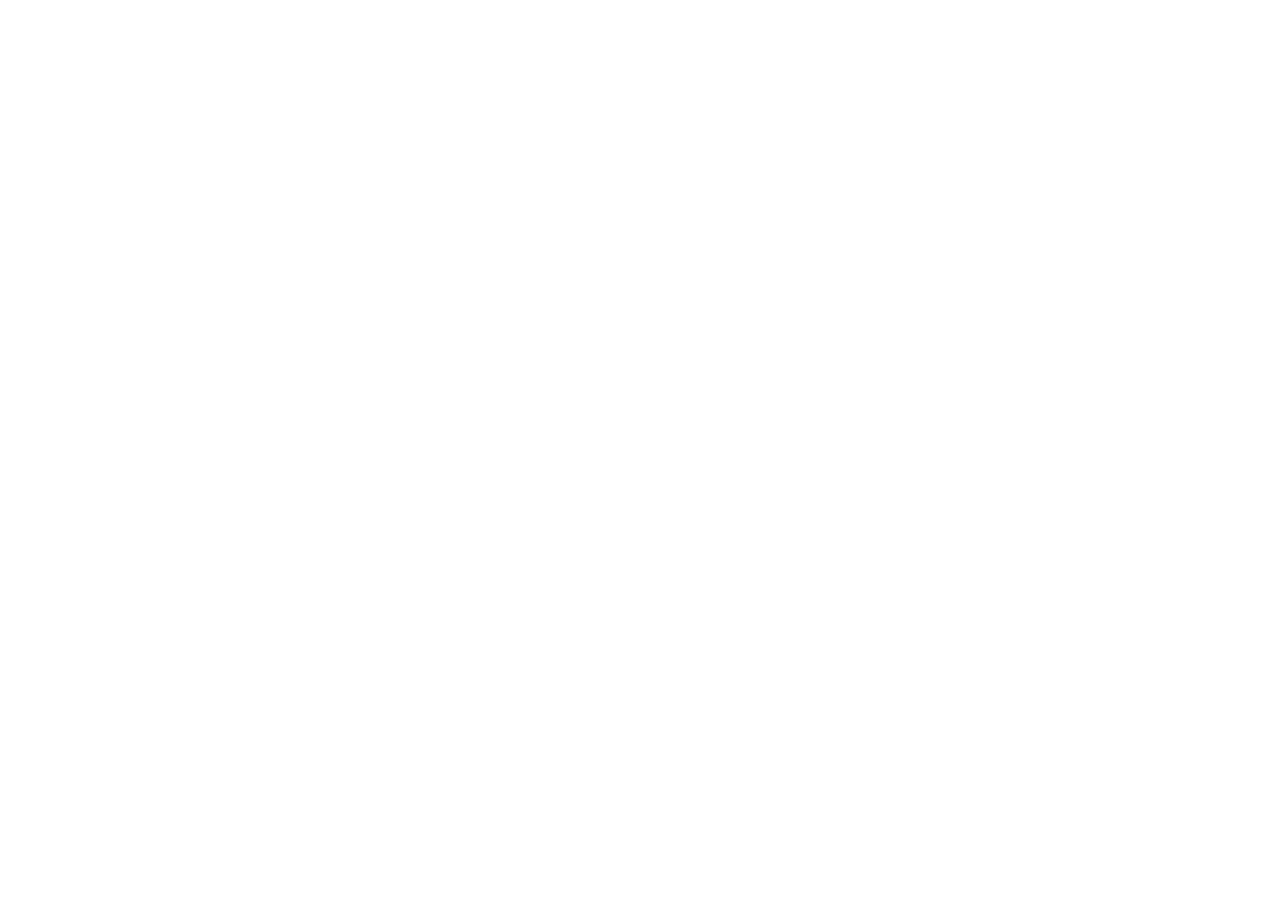
==== index.html @ b6c7e899 "define the color palette" ====
<!DOCTYPE html>
<html lang="en">
  <head>
    <meta charset="UTF-8" />
    <meta http-equiv="X-UA-Compatible" content="IE=edge" />
    <meta name="viewport" content="width=device-width, initial-scale=1.0" />
    <title>Document</title>
    <link rel="stylesheet" href="assets/css/normalize.css" />
    <link rel="stylesheet" href="assets/css/styles.css" />
  </head>
  <body></body>
</html>
---- assets/css/styles.css ----
/* global variable */
:root {
  --color-primary: #2584ff;
  --color-secondary: #00d9ff;
  --color-accent: #ff3400;
  --color-headings: #1b0760;
  --color-body: #918ca4;
}
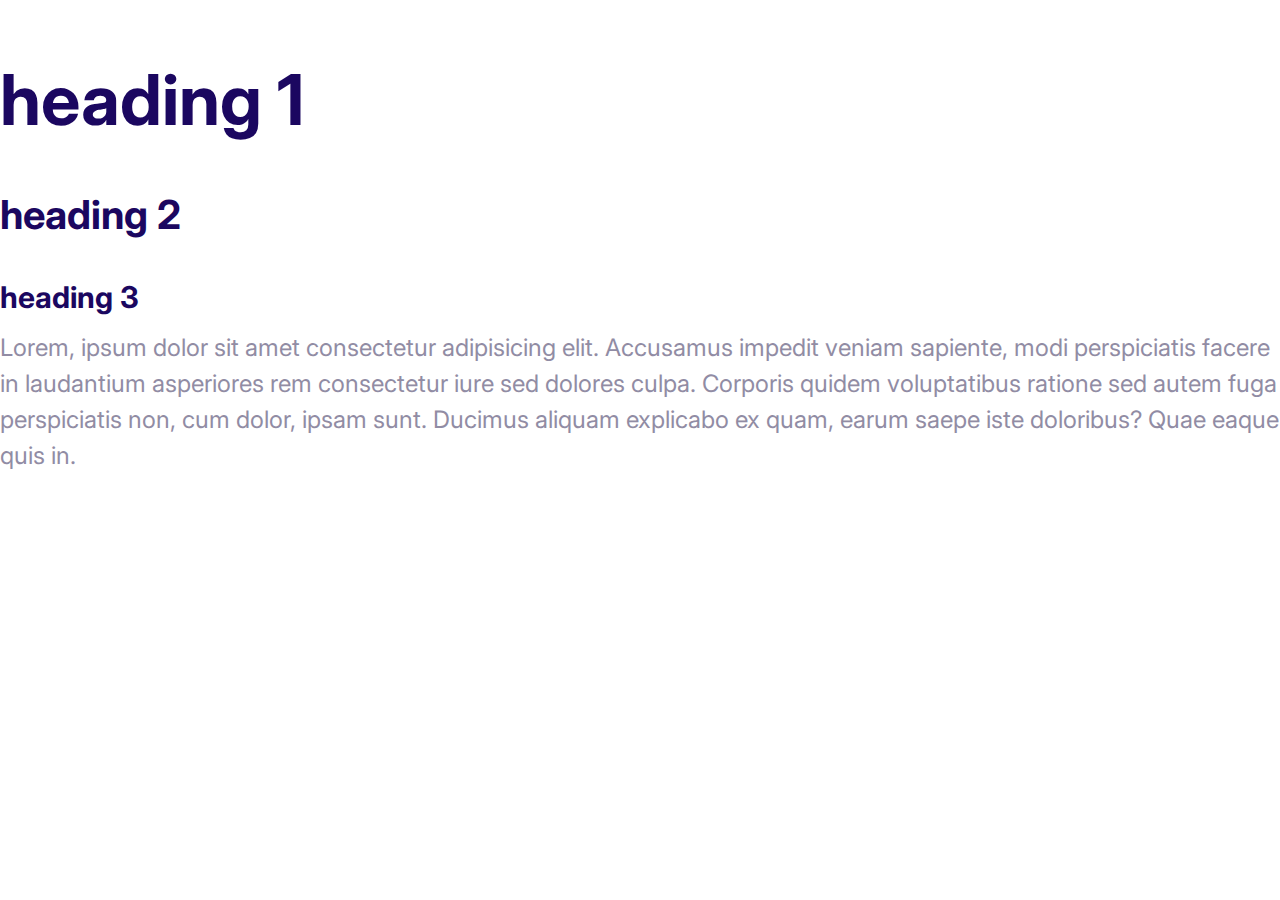
==== commit d5903859: "define the styles for the fonts." ====
--- a/index.html
+++ b/index.html
@@ -5,8 +5,28 @@
     <meta http-equiv="X-UA-Compatible" content="IE=edge" />
     <meta name="viewport" content="width=device-width, initial-scale=1.0" />
     <title>Document</title>
+    <!-- link of -->
+    <font
+      ><link rel="preconnect" href="https://fonts.googleapis.com" />
+      <link rel="preconnect" href="https://fonts.gstatic.com" crossorigin />
+      <link
+        href="https://fonts.googleapis.com/css2?family=Great+Vibes&family=Inter:wght@400;700&family=Rock+Salt&display=swap"
+        rel="stylesheet"
+    /></font>
+    <!-- ---------------------- -->
     <link rel="stylesheet" href="assets/css/normalize.css" />
     <link rel="stylesheet" href="assets/css/styles.css" />
   </head>
-  <body></body>
+  <body>
+    <h1>heading 1</h1>
+    <h2>heading 2</h2>
+    <h3>heading 3</h3>
+    <p>
+      Lorem, ipsum dolor sit amet consectetur adipisicing elit. Accusamus
+      impedit veniam sapiente, modi perspiciatis facere in laudantium asperiores
+      rem consectetur iure sed dolores culpa. Corporis quidem voluptatibus
+      ratione sed autem fuga perspiciatis non, cum dolor, ipsam sunt. Ducimus
+      aliquam explicabo ex quam, earum saepe iste doloribus? Quae eaque quis in.
+    </p>
+  </body>
 </html>
--- a/assets/css/styles.css
+++ b/assets/css/styles.css
@@ -1,3 +1,7 @@
+/* 62.5% of 16px = 10px */
+html {
+  font-size: 62.5%;
+}
 /* global variable */
 :root {
   --color-primary: #2584ff;
@@ -6,3 +10,44 @@
   --color-headings: #1b0760;
   --color-body: #918ca4;
 }
+body {
+  font-family: Inter, Arial, Helvetica, sans-serif;
+  color: var(--color-body);
+  font-size: 2.4rem;
+  /* one and half times the current font size (space between line) */
+  line-height: 1.5;
+}
+h1,
+h2,
+h3 {
+  color: var(--color-headings);
+  margin-bottom: 1rem;
+}
+/* rem is responsive while px is static */
+h1 {
+  font-size: 7rem;
+}
+h2 {
+  font-size: 4rem;
+}
+h3 {
+  font-size: 3rem;
+}
+p {
+  margin-top: 0;
+}
+/* At first for mobile first and the desktop. here is for desktop */
+@media screen and (min-width: 1024) {
+  body {
+    font-size: 1.8rem;
+  }
+  h1 {
+    font-size: 8rem;
+  }
+  h2 {
+    font-size: 4rem;
+  }
+  h3 {
+    font-size: 2.4rem;
+  }
+}
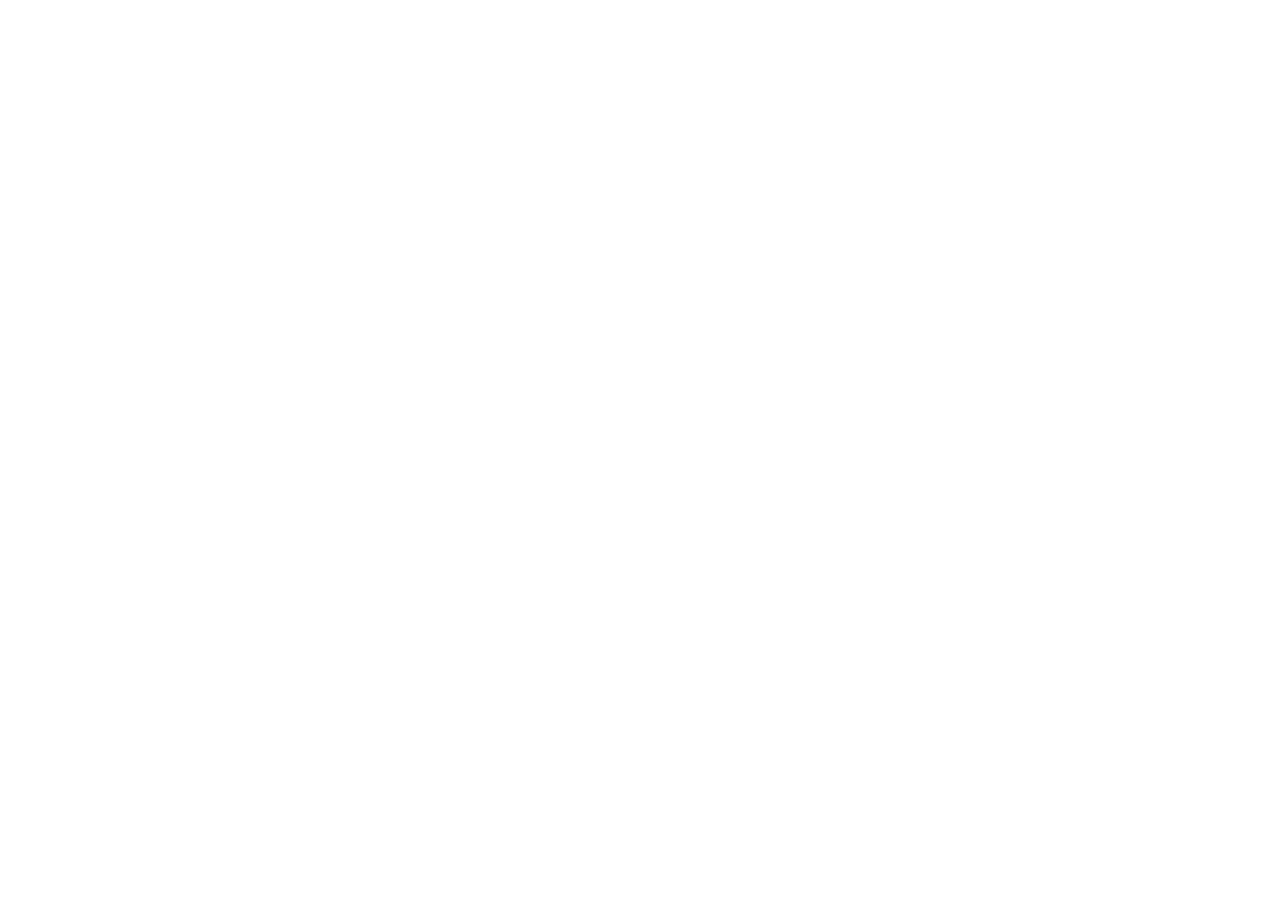
==== commit 6eca76a0: "Build the arrow link component" ====
--- a/index.html
+++ b/index.html
@@ -17,16 +17,5 @@
     <link rel="stylesheet" href="assets/css/normalize.css" />
     <link rel="stylesheet" href="assets/css/styles.css" />
   </head>
-  <body>
-    <h1>heading 1</h1>
-    <h2>heading 2</h2>
-    <h3>heading 3</h3>
-    <p>
-      Lorem, ipsum dolor sit amet consectetur adipisicing elit. Accusamus
-      impedit veniam sapiente, modi perspiciatis facere in laudantium asperiores
-      rem consectetur iure sed dolores culpa. Corporis quidem voluptatibus
-      ratione sed autem fuga perspiciatis non, cum dolor, ipsam sunt. Ducimus
-      aliquam explicabo ex quam, earum saepe iste doloribus? Quae eaque quis in.
-    </p>
-  </body>
+  <body></body>
 </html>
--- a/assets/css/styles.css
+++ b/assets/css/styles.css
@@ -1,3 +1,5 @@
+/* Typography */
+
 /* 62.5% of 16px = 10px */
 html {
   font-size: 62.5%;
@@ -51,3 +53,27 @@
     font-size: 2.4rem;
   }
 }
+
+/* Links */
+a {
+  text-decoration: none;
+}
+.link-arrow {
+  color: var(--color-accent);
+  text-transform: uppercase;
+  font-size: 2rem;
+  font-weight: bold;
+}
+.link-arrow::after {
+  content: "-->";
+  margin-left: 5px;
+  transition: margin 0.15s;
+}
+.link-arrow:hover::after {
+  margin-left: 10px;
+}
+@media screen and (min-width: 1024) {
+  .link-arrow {
+    font-size: 1.5rem;
+  }
+}
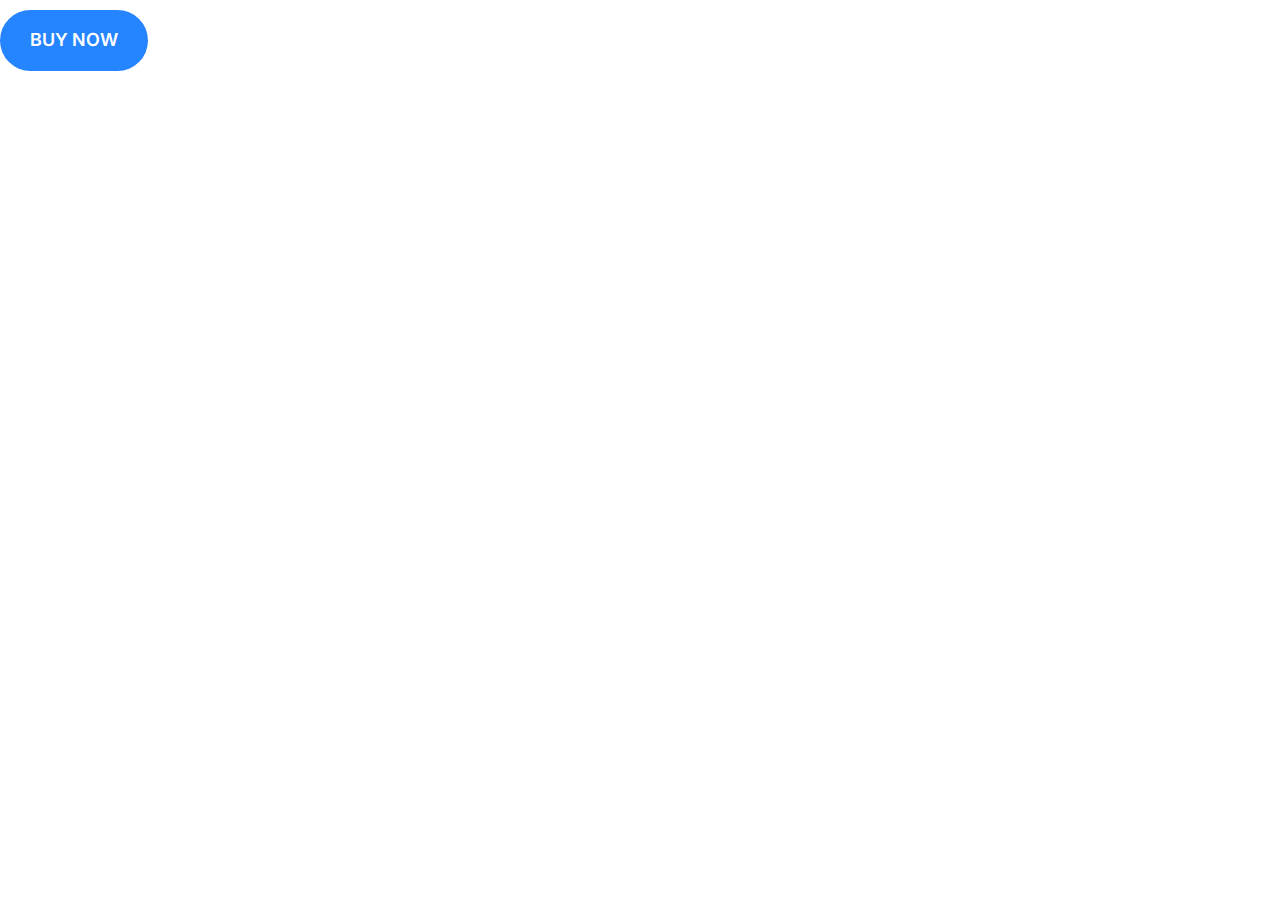
==== commit bb7e48de: "define the Buttons component" ====
--- a/index.html
+++ b/index.html
@@ -10,12 +10,14 @@
       ><link rel="preconnect" href="https://fonts.googleapis.com" />
       <link rel="preconnect" href="https://fonts.gstatic.com" crossorigin />
       <link
-        href="https://fonts.googleapis.com/css2?family=Great+Vibes&family=Inter:wght@400;700&family=Rock+Salt&display=swap"
+        href="https://fonts.googleapis.com/css2?family=Great+Vibes&family=Inter:wght@400;600;700&family=Rock+Salt&display=swap"
         rel="stylesheet"
     /></font>
     <!-- ---------------------- -->
     <link rel="stylesheet" href="assets/css/normalize.css" />
     <link rel="stylesheet" href="assets/css/styles.css" />
   </head>
-  <body></body>
+  <body>
+    <button class="btn btn--primary">Buy Now</button>
+  </body>
 </html>
--- a/assets/css/styles.css
+++ b/assets/css/styles.css
@@ -1,3 +1,9 @@
+*,
+*::after,
+*::before {
+  box-sizing: border-box;
+}
+
 /* Typography */
 
 /* 62.5% of 16px = 10px */
@@ -77,3 +83,138 @@
     font-size: 1.5rem;
   }
 }
+
+/* Badges */
+.badge {
+  border-radius: 20px;
+  font-size: 2rem;
+  font-weight: 600;
+  padding: 0.5rem 2rem;
+  white-space: nowrap;
+}
+/* skin1 */
+.badge--primary {
+  background: var(--color-primary);
+  color: #fff;
+}
+/* skin2 */
+.badge--secondary {
+  background: var(--color-secondary);
+  color: #fff;
+}
+/* skin3 */
+.badge--small {
+  font-size: 1.6rem;
+}
+@media screen and (min-width: 1024) {
+  .badge {
+    font-size: 1.5rem;
+  }
+  .badge--small {
+    font-size: 1.2rem;
+  }
+}
+
+/* lists */
+.list {
+  list-style-type: none;
+  /* alle browsers apply left padding by default */
+  padding-left: 0;
+  color: var(--color-headings);
+}
+.list--inline .list__item {
+  /* display: inline; do'nt get margin so we write inline-block*/
+  display: inline-block;
+  margin-right: 2rem;
+}
+
+.list--tick {
+  list-style-image: url(../images/icons/tick.svg);
+  padding-left: 3rem;
+}
+.list--tick .list__item {
+  padding: 0.5rem;
+  margin-bottom: 1rem;
+}
+/* tick is closer to text in screen with size 1024 */
+@media screen and (min-width: 1024) {
+  .list--tick .list__item {
+    padding-left: 0;
+  }
+}
+
+/* Icons */
+.icon {
+  font-size: 40px;
+  height: 40px;
+}
+
+.icon--primary {
+  fill: var(--color-primary);
+}
+
+.icon-container {
+  align-items: center;
+  background: #f3f9fa;
+  border-radius: 100%;
+  display: inline-flex;
+  height: 64px;
+  justify-content: center;
+  width: 64px;
+}
+
+/* Buttons */
+
+.btn {
+  border-radius: 40px;
+  border: 0;
+  cursor: pointer;
+  font-size: 1.8rem;
+  font-weight: 600;
+  padding: 2rem 3rem;
+  text-transform: uppercase;
+  white-space: nowrap;
+  align-items: center;
+  margin: 1rem 0;
+}
+
+.btn--primary {
+  background: var(--color-primary);
+  color: #fff;
+}
+.btn--primary:hover {
+  background: #3a8ffd;
+}
+
+.btn--secondary {
+  background: var(--color-secondary);
+  color: #fff;
+}
+.btn--secondary:hover {
+  background: #00c8eb;
+}
+.btn--accent {
+  background: var(--color-accent);
+  color: #fff;
+}
+.btn--accent:hover {
+  background: #ec3000;
+}
+.btn--block {
+  width: 100%;
+  display: inline-block;
+}
+.btn--outline {
+  background: #fff;
+  color: var(--color-headings);
+  border: 2px solid var(--color-headings);
+}
+.btn--outline:hover {
+  background: var(--color-headings);
+  color: #fff;
+}
+@media screen and (min-width: 1024) {
+  .btn {
+    font-size: 1.5rem;
+  }
+}
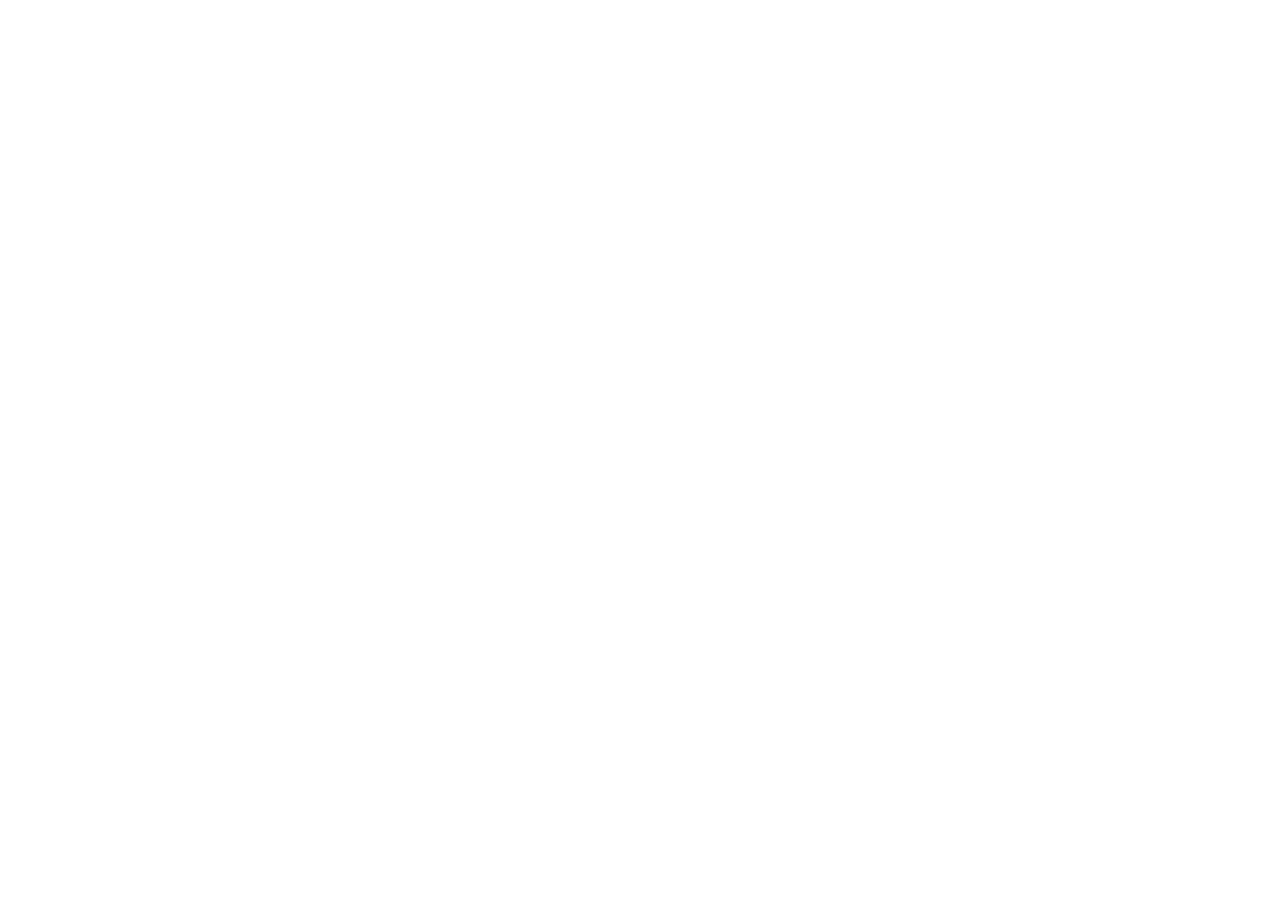
==== commit 580841fa: "define the input t & inputs-group componen" ====
--- a/index.html
+++ b/index.html
@@ -17,7 +17,5 @@
     <link rel="stylesheet" href="assets/css/normalize.css" />
     <link rel="stylesheet" href="assets/css/styles.css" />
   </head>
-  <body>
-    <button class="btn btn--primary">Buy Now</button>
-  </body>
+  <body></body>
 </html>
--- a/assets/css/styles.css
+++ b/assets/css/styles.css
@@ -17,6 +17,8 @@
   --color-accent: #ff3400;
   --color-headings: #1b0760;
   --color-body: #918ca4;
+  --color-border: #ccc;
+  --border-radius: 30px;
 }
 body {
   font-family: Inter, Arial, Helvetica, sans-serif;
@@ -218,3 +220,34 @@
     font-size: 1.5rem;
   }
 }
+
+/* Input */
+.input {
+  border-radius: var(--border-radius);
+  border: 1px solid var(--color-border);
+  color: var(--color-headings);
+  font-size: 2rem;
+  outline: 0;
+  padding: 1.5rem 3.5rem;
+}
+::placeholder {
+  color: #cdcbd7;
+}
+.input--group {
+  border: 1px solid var(--color-border);
+  border-radius: var(--border-radius);
+  display: flex;
+}
+.input--group .input {
+  border: 0;
+  flex-grow: 1;
+  padding: 1.5rem 1rem;
+}
+.input--group .btn {
+  margin: 4px;
+}
+@media screen and (min-width: 1024) {
+  .input {
+    font-size: 1.5rem;
+  }
+}
